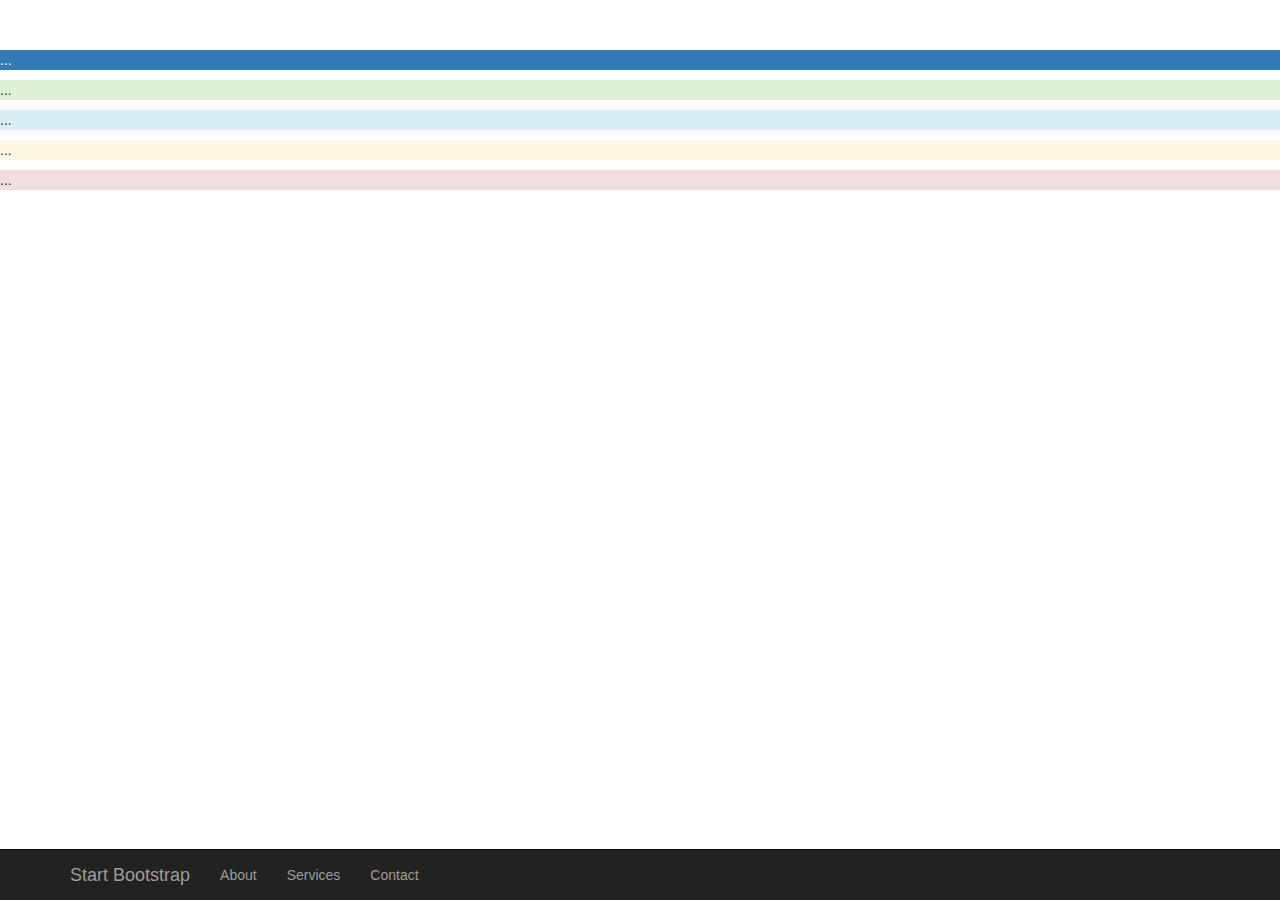
==== templates/index.html @ 6fb7ae13 "for emerson" ====
<!DOCTYPE html>
<html class="full" lang="en">
<!-- Make sure the <html> tag is set to the .full CSS class. Change the background image in the full.css file. -->

<head>

    <meta charset="utf-8">
    <meta http-equiv="X-UA-Compatible" content="IE=edge">
    <meta name="viewport" content="width=device-width, initial-scale=1">
    <meta name="description" content="">
    <meta name="author" content="">

    <title>The Big Picture - Start Bootstrap Template</title>

    <!-- Bootstrap Core CSS -->
    <link href="../static/css/bootstrap.min.css" rel="stylesheet">

    <!-- Custom CSS -->
    <link href="../static/css/the-big-picture.css" rel="stylesheet">

    <!-- HTML5 Shim and Respond.js IE8 support of HTML5 elements and media queries -->
    <!-- WARNING: Respond.js doesn't work if you view the page via file:// -->
    <!--[if lt IE 9]>
        <script src="https://oss.maxcdn.com/libs/html5shiv/3.7.0/html5shiv.js"></script>
        <script src="https://oss.maxcdn.com/libs/respond.js/1.4.2/respond.min.js"></script>
    <![endif]-->

</head>

<body onload="get_info();">

    <!-- Navigation -->
    <nav class="navbar navbar-inverse navbar-fixed-bottom" role="navigation">
        <div class="container">
            <!-- Brand and toggle get grouped for better mobile display -->
            <div class="navbar-header">
                <button type="button" class="navbar-toggle" data-toggle="collapse" data-target="#bs-example-navbar-collapse-1">
                    <span class="sr-only">Toggle navigation</span>
                    <span class="icon-bar"></span>
                    <span class="icon-bar"></span>
                    <span class="icon-bar"></span>
                </button>
                <a class="navbar-brand" href="#">Start Bootstrap</a>
            </div>
            <!-- Collect the nav links, forms, and other content for toggling -->
            <div class="collapse navbar-collapse" id="bs-example-navbar-collapse-1">
                <ul class="nav navbar-nav">
                    <li>
                        <a href="#">About</a>
                    </li>
                    <li>
                        <a href="#">Services</a>
                    </li>
                    <li>
                        <a href="#">Contact</a>
                    </li>
                </ul>
            </div>
            <!-- /.navbar-collapse -->
        </div>
        <!-- /.container -->
    </nav>
<div>
<p class="bg-primary">...</p>
</div>
<div><p class="bg-success">...</p>
</div>
<p class="bg-info">...</p>
  <p class="bg-warning">...</p>
  <p class="bg-danger">...</p>
    <!-- Page Content -->
    <!--<div class="container">
        <div class="row">
            <div class="col-md-6 col-sm-12">
                <h1>The Big Picture</h1>
                <p>Russell Status</p>
            </div>
        </div>
    </div> -->
        <!-- /.row -->

    <!-- /.container -->

    <!-- jQuery -->
    <script>function get_info()
    {
        $.get( "/scan", function( data ) {

        alert( "Load was performed." );
        });
    }
    </script>
    <script src="../static/js/jquery.js"></script>

    <!-- Bootstrap Core JavaScript -->
    <script src="../static/js/bootstrap.min.js"></script>

</body>

</html>
---- static/css/the-big-picture.css ----
/*!
 * Start Bootstrap - The Big Picture (http://startbootstrap.com/)
 * Copyright 2013-2016 Start Bootstrap
 * Licensed under MIT (https://github.com/BlackrockDigital/startbootstrap/blob/gh-pages/LICENSE)
 */

body {
	margin-top: 50px;
	margin-bottom: 50px;
	background: none;
}

.full {
  background: url(http://wallpapercave.com/wp/VRYA4rG.jpg) no-repeat center center fixed; 
  -webkit-background-size: cover;
  -moz-background-size: cover;
  -o-background-size: cover;
  background-size: cover;
}
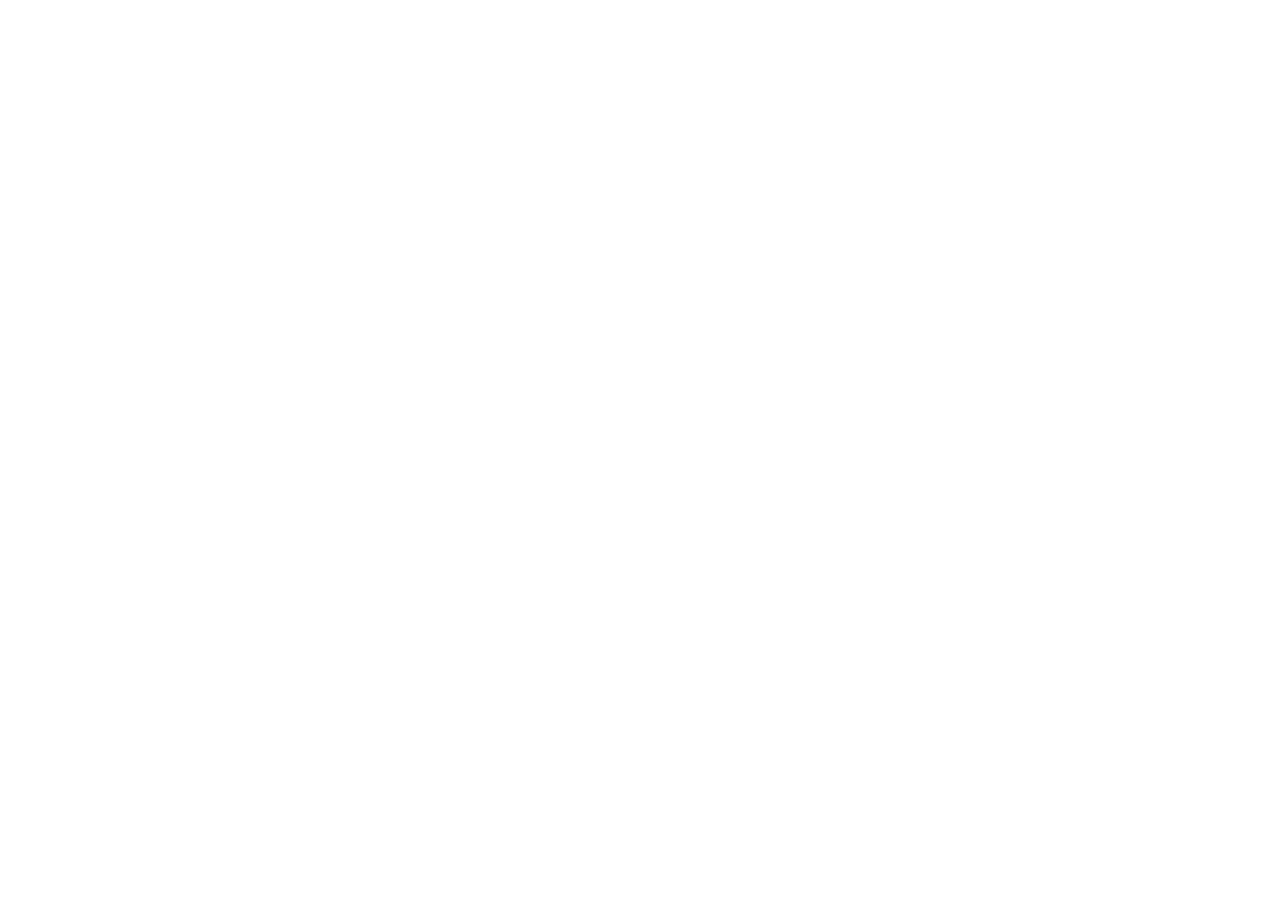
==== commit 6bec509e: "Working state. Pushes alert with json of who's there" ====
--- a/templates/index.html
+++ b/templates/index.html
@@ -10,13 +10,15 @@
     <meta name="description" content="">
     <meta name="author" content="">
 
-    <title>The Big Picture - Start Bootstrap Template</title>
+    <title>Emerson</title>
 
-    <!-- Bootstrap Core CSS -->
+		<script src="http://ajax.googleapis.com/ajax/libs/jquery/1.7.1/jquery.min.js" type="text/javascript"></script>
+
+
+    <!-- Bootstrap Core CSS 
     <link href="../static/css/bootstrap.min.css" rel="stylesheet">
 
-    <!-- Custom CSS -->
-    <link href="../static/css/the-big-picture.css" rel="stylesheet">
+    <link href="../static/css/the-big-picture.css" rel="stylesheet">-->
 
     <!-- HTML5 Shim and Respond.js IE8 support of HTML5 elements and media queries -->
     <!-- WARNING: Respond.js doesn't work if you view the page via file:// -->
@@ -29,65 +31,25 @@
 
 <body onload="get_info();">
 
-    <!-- Navigation -->
-    <nav class="navbar navbar-inverse navbar-fixed-bottom" role="navigation">
-        <div class="container">
-            <!-- Brand and toggle get grouped for better mobile display -->
-            <div class="navbar-header">
-                <button type="button" class="navbar-toggle" data-toggle="collapse" data-target="#bs-example-navbar-collapse-1">
-                    <span class="sr-only">Toggle navigation</span>
-                    <span class="icon-bar"></span>
-                    <span class="icon-bar"></span>
-                    <span class="icon-bar"></span>
-                </button>
-                <a class="navbar-brand" href="#">Start Bootstrap</a>
-            </div>
-            <!-- Collect the nav links, forms, and other content for toggling -->
-            <div class="collapse navbar-collapse" id="bs-example-navbar-collapse-1">
-                <ul class="nav navbar-nav">
-                    <li>
-                        <a href="#">About</a>
-                    </li>
-                    <li>
-                        <a href="#">Services</a>
-                    </li>
-                    <li>
-                        <a href="#">Contact</a>
-                    </li>
-                </ul>
-            </div>
-            <!-- /.navbar-collapse -->
-        </div>
-        <!-- /.container -->
-    </nav>
-<div>
-<p class="bg-primary">...</p>
-</div>
-<div><p class="bg-success">...</p>
-</div>
-<p class="bg-info">...</p>
-  <p class="bg-warning">...</p>
-  <p class="bg-danger">...</p>
-    <!-- Page Content -->
-    <!--<div class="container">
-        <div class="row">
-            <div class="col-md-6 col-sm-12">
-                <h1>The Big Picture</h1>
-                <p>Russell Status</p>
-            </div>
-        </div>
-    </div> -->
-        <!-- /.row -->
-
-    <!-- /.container -->
 
     <!-- jQuery -->
     <script>function get_info()
     {
+      $(document).ready(function () {
+      
+      console.log("inside the thing");
         $.get( "/scan", function( data ) {
 
         alert( "Load was performed." );
+        alert( data )
         });
+      
+      });
+      //console.log("inside the thing");
+      //  $.get( "/scan", function( data ) {
+
+      //  alert( "Load was performed." );
+      //  });
     }
     </script>
     <script src="../static/js/jquery.js"></script>
